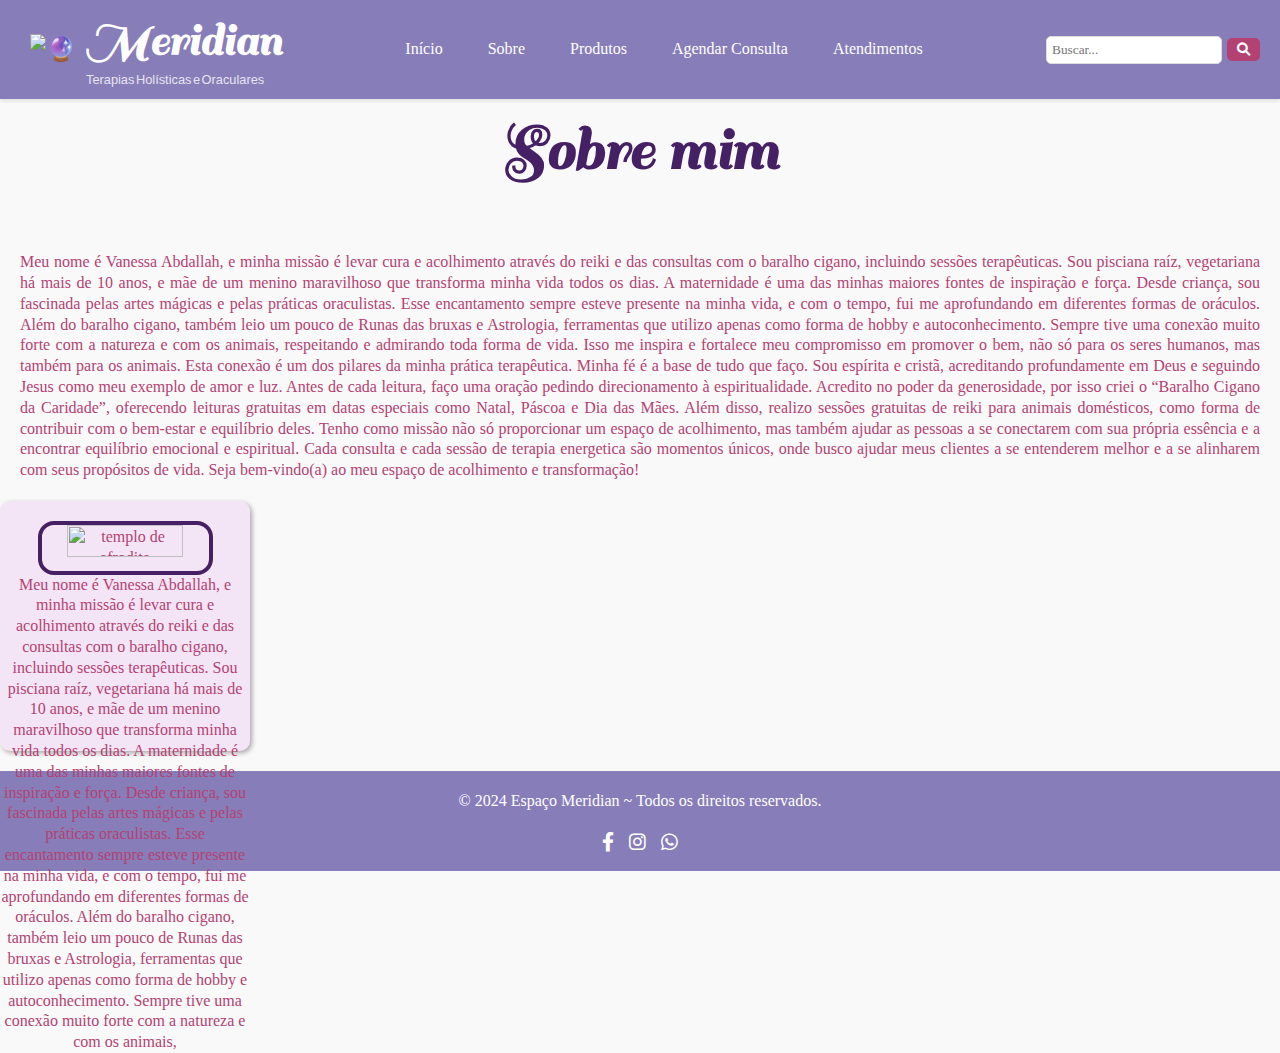
==== src/Pages/sobre_mim.html @ cd0470ab "vanessa fez css inline" ====
<link rel="stylesheet" type="text/css"href="../styles/style.css"media="screen"/>
<!DOCTYPE html>
<html lang="pt-br">
<head>
  <meta charset="UTF-8">
  <meta name="viewport" content="width=device-width, initial-scale=1.0">
  <title>Terapias Holísticas e Oraculares</title>
  <link rel="stylesheet" href="src/styles/style.css">
  <link rel="stylesheet" href="https://cdnjs.cloudflare.com/ajax/libs/font-awesome/6.0.0-beta3/css/all.min.css">
  <script src="src/scripts/slide.js" defer></script>
  <script src="src/scripts/search.js" defer></script>
</head>
<body>
  <!-- Navbar -->
  <header>
    <nav class="navbar">
        <div class="logo-container">
            <img src="https://i.ibb.co/jMVwNyb/tarot.png" alt="🔮" class="logo">
            <div class="logo-container-text">
                <h1 class="logo-title">Meridian</h1>
                <p class="logo-subtitle">Terapias Holísticas e Oraculares</p>
            </div>
        </div>
      <ul class="nav-links"> 
        <li><a href="#home">Início</a></li>
        <li><a href="src/Pages/sobre_mim.html">Sobre</a></li>
        <li><a href="#produtos">Produtos</a></li>
        <li><a href="#consultas">Agendar Consulta</a></li>
        <li><a href="#atendimentos">Atendimentos</a></li>
      </ul>
      <div class="search-bar">
        <input type="text" placeholder="Buscar..." id="search-input">
        <button id="search-btn"><i class="fas fa-search"></i></button>
      </div>
    </nav>
  </header>
    </div>
  <!-- Serviços -->
   <section class="service-container">
    <h2 class="service-title">Sobre mim</h2>
    
    <h3></h3>


    <div style="display: flex; align-items: flex-start; justify-content: center; margin: 20px;">

        
                 
                <p style="text-align: justify;">Meu nome é Vanessa Abdallah, e minha missão é levar cura e acolhimento através do reiki e das consultas com o baralho cigano, incluindo sessões terapêuticas. Sou pisciana raíz, vegetariana há mais de 10 anos, e mãe de um menino maravilhoso que transforma minha vida todos os dias. A maternidade é uma das minhas maiores fontes de inspiração e força. Desde criança, sou fascinada pelas artes mágicas e pelas práticas oraculistas. Esse encantamento sempre esteve presente na minha vida, e com o tempo, fui me aprofundando em diferentes formas de oráculos. Além do baralho cigano, também leio um pouco de Runas das bruxas e Astrologia, ferramentas que utilizo apenas como forma de hobby e autoconhecimento. Sempre tive uma conexão muito forte com a natureza e com os animais, respeitando e admirando toda forma de vida. Isso me inspira e fortalece meu compromisso em promover o bem, não só para os seres humanos, mas também para os animais. Esta conexão é um dos pilares da minha prática terapêutica.
                    
                Minha fé é a base de tudo que faço. Sou espírita e cristã, acreditando profundamente em Deus e seguindo Jesus como meu exemplo de amor e luz. Antes de cada leitura, faço uma oração pedindo direcionamento à espiritualidade. Acredito no poder da generosidade, por isso criei o “Baralho Cigano da Caridade”, oferecendo leituras gratuitas em datas especiais como Natal, Páscoa e Dia das Mães. Além disso, realizo sessões gratuitas de reiki para animais domésticos, como forma de contribuir com o bem-estar e equilíbrio deles.
                    
                Tenho como missão não só proporcionar um espaço de acolhimento, mas também ajudar as pessoas a se conectarem com sua própria essência e a encontrar equilíbrio emocional e espiritual. Cada consulta e cada sessão de terapia energetica são momentos únicos, onde busco ajudar meus clientes a se entenderem melhor e a se alinharem com seus propósitos de vida.
                    
            
                

             Seja bem-vindo(a) ao meu espaço de acolhimento e transformação!

        </div>


        <div class="service">
            <img src="https://i.ibb.co/XFByC5f/Instagram-post-retrato-quem-sou-eu-minimalista-nude-e-branco.png" alt="templo de afrodite">
            <p>Meu nome é Vanessa Abdallah, e minha missão é levar cura e acolhimento através do reiki e das consultas com o baralho cigano, incluindo sessões terapêuticas. Sou pisciana raíz, vegetariana há mais de 10 anos, e mãe de um menino maravilhoso que transforma minha vida todos os dias. A maternidade é uma das minhas maiores fontes de inspiração e força. Desde criança, sou fascinada pelas artes mágicas e pelas práticas oraculistas. Esse encantamento sempre esteve presente na minha vida, e com o tempo, fui me aprofundando em diferentes formas de oráculos. Além do baralho cigano, também leio um pouco de Runas das bruxas e Astrologia, ferramentas que utilizo apenas como forma de hobby e autoconhecimento. Sempre tive uma conexão muito forte com a natureza e com os animais,</p>

    </div>

        </div>
        
    </div>
   </section>
  </main>

  <!-- Footer -->
  <footer>
    <div class="footer-content">
      <p>&copy; 2024 Espaço Meridian ~ Todos os direitos reservados.</p>
      <div class="socials">
        <a href="#"><i class="fab fa-facebook-f"></i></a>
        <a href="#"><i class="fab fa-instagram"></i></a>
        <a href="#"><i class="fab fa-whatsapp"></i></a>
      </div>
    </div>
  </footer>
</body>
</html>
---- src/styles/style.css ----
@import url('https://fonts.googleapis.com/css2?family=Sail&display=swap');
@import url('https://fonts.googleapis.com/css2?family=Abril+Fatface&display=swap');
/* Reset */
* {
    margin: 0;
    padding: 0;
    box-sizing: border-box;
  }
  
  /* Corpo */
  body {
    font-family: 'Verdana';
    background-color: #f9f9f9;
    color: #B34272;
    line-height: 1.3;
  }
  
  /* Navbar */
  header {
    background-color: #877DB9;
    color: #fff;
    padding: 10px 20px;
    box-shadow: 0 2px 4px rgba(0, 0, 0, 0.1);
  }
  
  .navbar {
    display: flex;
    align-items: center;
    justify-content: space-between;

  }
  
  .navbar .logo {
    font-size: 1.5rem;
    font-weight: italic;


  }
  
  .navbar ul {
    list-style: none;
    display: flex;
    gap: 15px;
  }
  
  .navbar ul li a {
    color: #fff;
    text-decoration: none;
    padding: 8px 15px;
    transition: background-color 0.3s;
  }
  
  .navbar ul li a:hover {
    background-color: #B34272;
    border-radius: 5px;
    cursor: crosshair;
    font-family: 'Montserrat', Verdana;
    font-style: italic

    
  }

  /* Logo */
.logo-container {
    display: flex;
    align-items: center;
}
.logo-container img{
    padding: 0 10px;
}

.logo-title {
    font-family: 'Sail', serif;
    font-size: 3rem; 
    color: #fff;
  }
  
  .logo-subtitle {
    font-family: 'Verdana', sans-serif;
    font-size: .8rem;
    color: #fff;
    opacity: 0.8;
    text-align: start;
    word-spacing: -2px;
  }

  
  .search-bar {
    display: flex;
    align-items: center;
    gap: 5px;
  }
  
  .search-bar input {
    padding: 5px;
    border: 1px solid #ddd;
    border-radius: 5px;
    font-family: 'Verdana'
  }
  
  .search-bar button {
    background-color: #B34272;
    border: none;
    color: white;
    padding: 5px 10px;
    border-radius: 5px;
    cursor: crosshair;
    
  }
  
  .search-bar button:hover {
    background-color: #462064;
  }
/* Animação de Piscar */ 
@keyframes flash-white { 
  0% { 
    opacity: 1; 
  } 
  100% { 
    opacity: 0; 
  } 
}
@keyframes over-flash-white{
  0%{
    opacity: 0;
  }
  100%{
    opacity: 1;
  }
}
.fade {
  animation: flash-white 1s
}
.over-fade{
  opacity: 0;
  animation: over-flash-white 1s;
}
.slideShow-container{
  margin: auto;
  width: 50vw;
  height: 70vh;
  margin-top: 20px;
  overflow: hidden;
  border-radius: 2rem;
  border: 5px solid #462064;
  display: flex;
}
.slideShow-container img{
  width: 100%;
  height: 90%;
  transition: 1s ease-in-out;
}
.image-btn-container{
  margin: auto;
  width: 50%;
  height: 20px;
  margin-top: 20px;
  display: flex;
  justify-content: space-around;
  gap: 10px;
}
.image-btn{
  width: 100%;
  height: 100%;
  border-radius: 2rem;
  border: none;
  background-color: #877db962;
  transition: .3s;
  cursor: pointer;
}
.image-btn:hover{
  transform: translateY(-2px);
  background-color: #877db9a9;
}
  /* Serviços */
  .service-container {
    text-align: center;
    font-family: 'Verdana';
  }
  
  .service-container h3 {
    font-family: 'Sail';
    font-size: 2rem;
    text-align: center;
  }
  .service-title{
    font-family: 'Sail';
    font-size: 2.2rem;
    padding: 10px;
    margin: 0px 200px 50px;
    text-align: center;
    color: #462064;
    font-size: 4rem;
}
  
  .services {
    display: flex;
    flex-wrap: wrap;
    justify-content: space-evenly;
    gap: 20px;
    padding: 20px 100px;
    font-family: 'Verdana'; 
  }
  
  .service {
    background: #f3e5f5;
    border-radius: 10px;
    width: 250px;
    height: 250px;
    box-shadow: 0 3px 5px rgba(0, 0, 0, 0.1);
    display: flex;
    flex-direction: column;
    justify-content: space-evenly;
    align-items: center;
    box-shadow: 2px 2px 5px rgba(0, 0, 0, 0.329);
  }
  .service img{
    width: 70%;
    border-radius: 1rem;
    margin-top: 20px;
    border: 4px solid #462064;
  }
  
  .service h3 {
    margin-bottom: 10px;
    color: #462064;
  }
  
  .service ul {
    list-style: none;
  }
  /* Footer */
  .service ul li {
    padding: 5px 0;
  }
  
  /* Footer */
  footer {
    background-color: #877DB9;
    color: white;
    text-align: center;
    padding: 20px 10px;
    margin-top: 20px;
  }
  
  .footer-content {
    display: flex;
    flex-direction: column;
    align-items: center;
    gap: 10px;
  }
  
  .footer-content p {
    margin-bottom: 10px;
  }
  
  .socials {
    display: flex;
    gap: 15px;
  }
  
  .socials a {
    color: white;
    text-decoration: none;
    font-size: 1.2rem;
  }
  
  .socials a:hover {
    color: #5f5d61;
    
  }

  /* Personalizando a barra de rolagem */
::-webkit-scrollbar {
    width: 17px; 
    height: 12px; 
  }
  
  ::-webkit-scrollbar-thumb {
    background-image: url('https://i.ibb.co/vv4bfNb/barrinhaaa.jpg');
    background-size: cover; 
    border-radius: 10px;
  }
  
  ::-webkit-scrollbar-track {
    background-color: #f1f1f1; 
    border-radius: 10px;
  }
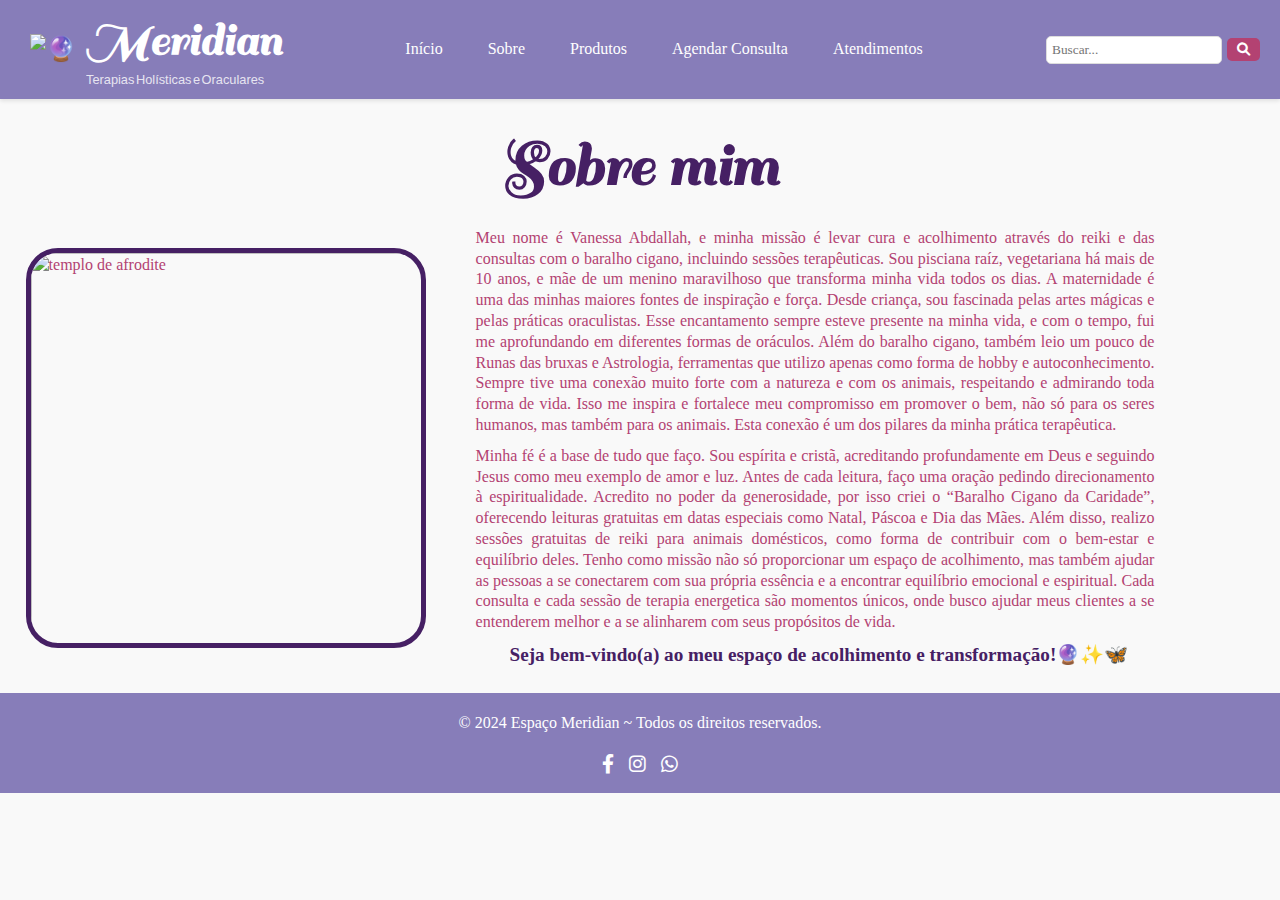
==== commit cbe7d0b2: "correção do css da vane s2" ====
--- a/src/Pages/sobre_mim.html
+++ b/src/Pages/sobre_mim.html
@@ -6,13 +6,17 @@
   <meta charset="UTF-8">
   <meta name="viewport" content="width=device-width, initial-scale=1.0">
   <title>Terapias Holísticas e Oraculares</title>
-  <link rel="stylesheet" href="src/styles/style.css">
+  <!-- meus css's -->
+   <link rel="stylesheet" href="../styles/header&footer.css">
+   <link rel="stylesheet" href="../styles/about_me.css">
+   <!-- links externos -->
   <link rel="stylesheet" href="https://cdnjs.cloudflare.com/ajax/libs/font-awesome/6.0.0-beta3/css/all.min.css">
+  <!-- meus scripts -->
   <script src="src/scripts/slide.js" defer></script>
   <script src="src/scripts/search.js" defer></script>
 </head>
 <body>
-  <!-- Navbar -->
+  <!-- header -->
   <header>
     <nav class="navbar">
         <div class="logo-container">
@@ -23,9 +27,9 @@
             </div>
         </div>
       <ul class="nav-links"> 
-        <li><a href="#home">Início</a></li>
-        <li><a href="src/Pages/sobre_mim.html">Sobre</a></li>
-        <li><a href="#produtos">Produtos</a></li>
+        <li><a href="../../index.html">Início</a></li>
+        <li><a href="sobre_mim.html">Sobre</a></li>
+        <li><a href="services.html">Produtos</a></li>
         <li><a href="#consultas">Agendar Consulta</a></li>
         <li><a href="#atendimentos">Atendimentos</a></li>
       </ul>
@@ -35,42 +39,21 @@
       </div>
     </nav>
   </header>
-    </div>
   <!-- Serviços -->
-   <section class="service-container">
-    <h2 class="service-title">Sobre mim</h2>
-    
-    <h3></h3>
-
-
-    <div style="display: flex; align-items: flex-start; justify-content: center; margin: 20px;">
-
-        
-                 
-                <p style="text-align: justify;">Meu nome é Vanessa Abdallah, e minha missão é levar cura e acolhimento através do reiki e das consultas com o baralho cigano, incluindo sessões terapêuticas. Sou pisciana raíz, vegetariana há mais de 10 anos, e mãe de um menino maravilhoso que transforma minha vida todos os dias. A maternidade é uma das minhas maiores fontes de inspiração e força. Desde criança, sou fascinada pelas artes mágicas e pelas práticas oraculistas. Esse encantamento sempre esteve presente na minha vida, e com o tempo, fui me aprofundando em diferentes formas de oráculos. Além do baralho cigano, também leio um pouco de Runas das bruxas e Astrologia, ferramentas que utilizo apenas como forma de hobby e autoconhecimento. Sempre tive uma conexão muito forte com a natureza e com os animais, respeitando e admirando toda forma de vida. Isso me inspira e fortalece meu compromisso em promover o bem, não só para os seres humanos, mas também para os animais. Esta conexão é um dos pilares da minha prática terapêutica.
-                    
-                Minha fé é a base de tudo que faço. Sou espírita e cristã, acreditando profundamente em Deus e seguindo Jesus como meu exemplo de amor e luz. Antes de cada leitura, faço uma oração pedindo direcionamento à espiritualidade. Acredito no poder da generosidade, por isso criei o “Baralho Cigano da Caridade”, oferecendo leituras gratuitas em datas especiais como Natal, Páscoa e Dia das Mães. Além disso, realizo sessões gratuitas de reiki para animais domésticos, como forma de contribuir com o bem-estar e equilíbrio deles.
-                    
-                Tenho como missão não só proporcionar um espaço de acolhimento, mas também ajudar as pessoas a se conectarem com sua própria essência e a encontrar equilíbrio emocional e espiritual. Cada consulta e cada sessão de terapia energetica são momentos únicos, onde busco ajudar meus clientes a se entenderem melhor e a se alinharem com seus propósitos de vida.
-                    
-            
-                
-
-             Seja bem-vindo(a) ao meu espaço de acolhimento e transformação!
-
+  <main>
+    <section class="about-container">
+      <h2 class="about-title">Sobre mim</h2>
+      <div class="about-desc-container">
+        <div class="about">
+          <img src="https://i.ibb.co/XFByC5f/Instagram-post-retrato-quem-sou-eu-minimalista-nude-e-branco.png" alt="templo de afrodite">
         </div>
-
-
-        <div class="service">
-            <img src="https://i.ibb.co/XFByC5f/Instagram-post-retrato-quem-sou-eu-minimalista-nude-e-branco.png" alt="templo de afrodite">
-            <p>Meu nome é Vanessa Abdallah, e minha missão é levar cura e acolhimento através do reiki e das consultas com o baralho cigano, incluindo sessões terapêuticas. Sou pisciana raíz, vegetariana há mais de 10 anos, e mãe de um menino maravilhoso que transforma minha vida todos os dias. A maternidade é uma das minhas maiores fontes de inspiração e força. Desde criança, sou fascinada pelas artes mágicas e pelas práticas oraculistas. Esse encantamento sempre esteve presente na minha vida, e com o tempo, fui me aprofundando em diferentes formas de oráculos. Além do baralho cigano, também leio um pouco de Runas das bruxas e Astrologia, ferramentas que utilizo apenas como forma de hobby e autoconhecimento. Sempre tive uma conexão muito forte com a natureza e com os animais,</p>
-
-    </div>
-
+        <div class="about-text">
+          <p>Meu nome é Vanessa Abdallah, e minha missão é levar cura e acolhimento através do reiki e das consultas com o baralho cigano, incluindo sessões terapêuticas. Sou pisciana raíz, vegetariana há mais de 10 anos, e mãe de um menino maravilhoso que transforma minha vida todos os dias. A maternidade é uma das minhas maiores fontes de inspiração e força. Desde criança, sou fascinada pelas artes mágicas e pelas práticas oraculistas. Esse encantamento sempre esteve presente na minha vida, e com o tempo, fui me aprofundando em diferentes formas de oráculos. Além do baralho cigano, também leio um pouco de Runas das bruxas e Astrologia, ferramentas que utilizo apenas como forma de hobby e autoconhecimento. Sempre tive uma conexão muito forte com a natureza e com os animais, respeitando e admirando toda forma de vida. Isso me inspira e fortalece meu compromisso em promover o bem, não só para os seres humanos, mas também para os animais. Esta conexão é um dos pilares da minha prática terapêutica.</p>
+          <p>Minha fé é a base de tudo que faço. Sou espírita e cristã, acreditando profundamente em Deus e seguindo Jesus como meu exemplo de amor e luz. Antes de cada leitura, faço uma oração pedindo direcionamento à espiritualidade. Acredito no poder da generosidade, por isso criei o “Baralho Cigano da Caridade”, oferecendo leituras gratuitas em datas especiais como Natal, Páscoa e Dia das Mães. Além disso, realizo sessões gratuitas de reiki para animais domésticos, como forma de contribuir com o bem-estar e equilíbrio deles. Tenho como missão não só proporcionar um espaço de acolhimento, mas também ajudar as pessoas a se conectarem com sua própria essência e a encontrar equilíbrio emocional e espiritual. Cada consulta e cada sessão de terapia energetica são momentos únicos, onde busco ajudar meus clientes a se entenderem melhor e a se alinharem com seus propósitos de vida.</p>
+          <span class="welcome">Seja bem-vindo(a) ao meu espaço de acolhimento e transformação!🔮✨🦋</span>
         </div>
-        
-    </div>
-   </section>
+      </div>
+    </section>
   </main>
 
   <!-- Footer -->
--- a/src/styles/style.css
+++ b/src/styles/style.css
@@ -1,140 +1,4 @@
-@import url('https://fonts.googleapis.com/css2?family=Sail&display=swap');
-@import url('https://fonts.googleapis.com/css2?family=Abril+Fatface&display=swap');
-/* Reset */
-* {
-    margin: 0;
-    padding: 0;
-    box-sizing: border-box;
-  }
-  
-  /* Corpo */
-  body {
-    font-family: 'Verdana';
-    background-color: #f9f9f9;
-    color: #B34272;
-    line-height: 1.3;
-  }
-  
-  /* Navbar */
-  header {
-    background-color: #877DB9;
-    color: #fff;
-    padding: 10px 20px;
-    box-shadow: 0 2px 4px rgba(0, 0, 0, 0.1);
-  }
-  
-  .navbar {
-    display: flex;
-    align-items: center;
-    justify-content: space-between;
-
-  }
-  
-  .navbar .logo {
-    font-size: 1.5rem;
-    font-weight: italic;
-
-
-  }
-  
-  .navbar ul {
-    list-style: none;
-    display: flex;
-    gap: 15px;
-  }
-  
-  .navbar ul li a {
-    color: #fff;
-    text-decoration: none;
-    padding: 8px 15px;
-    transition: background-color 0.3s;
-  }
-  
-  .navbar ul li a:hover {
-    background-color: #B34272;
-    border-radius: 5px;
-    cursor: crosshair;
-    font-family: 'Montserrat', Verdana;
-    font-style: italic
-
-    
-  }
-
-  /* Logo */
-.logo-container {
-    display: flex;
-    align-items: center;
-}
-.logo-container img{
-    padding: 0 10px;
-}
-
-.logo-title {
-    font-family: 'Sail', serif;
-    font-size: 3rem; 
-    color: #fff;
-  }
-  
-  .logo-subtitle {
-    font-family: 'Verdana', sans-serif;
-    font-size: .8rem;
-    color: #fff;
-    opacity: 0.8;
-    text-align: start;
-    word-spacing: -2px;
-  }
-
-  
-  .search-bar {
-    display: flex;
-    align-items: center;
-    gap: 5px;
-  }
-  
-  .search-bar input {
-    padding: 5px;
-    border: 1px solid #ddd;
-    border-radius: 5px;
-    font-family: 'Verdana'
-  }
-  
-  .search-bar button {
-    background-color: #B34272;
-    border: none;
-    color: white;
-    padding: 5px 10px;
-    border-radius: 5px;
-    cursor: crosshair;
-    
-  }
-  
-  .search-bar button:hover {
-    background-color: #462064;
-  }
-/* Animação de Piscar */ 
-@keyframes flash-white { 
-  0% { 
-    opacity: 1; 
-  } 
-  100% { 
-    opacity: 0; 
-  } 
-}
-@keyframes over-flash-white{
-  0%{
-    opacity: 0;
-  }
-  100%{
-    opacity: 1;
-  }
-}
-.fade {
-  animation: flash-white 1s
-}
-.over-fade{
-  opacity: 0;
-  animation: over-flash-white 1s;
-}
+/* main */
 .slideShow-container{
   margin: auto;
   width: 50vw;
@@ -229,61 +93,6 @@
   .service ul {
     list-style: none;
   }
-  /* Footer */
   .service ul li {
     padding: 5px 0;
-  }
-  
-  /* Footer */
-  footer {
-    background-color: #877DB9;
-    color: white;
-    text-align: center;
-    padding: 20px 10px;
-    margin-top: 20px;
-  }
-  
-  .footer-content {
-    display: flex;
-    flex-direction: column;
-    align-items: center;
-    gap: 10px;
-  }
-  
-  .footer-content p {
-    margin-bottom: 10px;
-  }
-  
-  .socials {
-    display: flex;
-    gap: 15px;
-  }
-  
-  .socials a {
-    color: white;
-    text-decoration: none;
-    font-size: 1.2rem;
-  }
-  
-  .socials a:hover {
-    color: #5f5d61;
-    
-  }
-
-  /* Personalizando a barra de rolagem */
-::-webkit-scrollbar {
-    width: 17px; 
-    height: 12px; 
-  }
-  
-  ::-webkit-scrollbar-thumb {
-    background-image: url('https://i.ibb.co/vv4bfNb/barrinhaaa.jpg');
-    background-size: cover; 
-    border-radius: 10px;
-  }
-  
-  ::-webkit-scrollbar-track {
-    background-color: #f1f1f1; 
-    border-radius: 10px;
-  }
-
+  }--- a/src/styles/header&footer.css
+++ b/src/styles/header&footer.css
@@ -0,0 +1,162 @@
+@import url('https://fonts.googleapis.com/css2?family=Sail&display=swap');
+@import url('https://fonts.googleapis.com/css2?family=Abril+Fatface&display=swap');
+/* Reset */
+* {
+    margin: 0;
+    padding: 0;
+    box-sizing: border-box;
+  }
+  
+  /* Corpo */
+  body {
+    font-family: 'Verdana';
+    background-color: #f9f9f9;
+    color: #B34272;
+    line-height: 1.3;
+  }
+  
+  /* Navbar */
+  header {
+    background-color: #877DB9;
+    color: #fff;
+    padding: 10px 20px;
+    box-shadow: 0 2px 4px rgba(0, 0, 0, 0.1);
+  }
+  
+  .navbar {
+    display: flex;
+    align-items: center;
+    justify-content: space-between;
+
+  }
+  
+  .navbar .logo {
+    font-size: 1.5rem;
+    font-weight: italic;
+
+
+  }
+  
+  .navbar ul {
+    list-style: none;
+    display: flex;
+    gap: 15px;
+  }
+  
+  .navbar ul li a {
+    color: #fff;
+    text-decoration: none;
+    padding: 8px 15px;
+    transition: background-color 0.3s;
+  }
+  
+  .navbar ul li a:hover {
+    background-color: #B34272;
+    border-radius: 5px;
+    cursor: crosshair;
+    font-family: 'Montserrat', Verdana;
+    font-style: italic    
+  }
+    /* Logo */
+.logo-container {
+    display: flex;
+    align-items: center;
+}
+.logo-container img{
+    padding: 0 10px;
+}
+
+.logo-title {
+    font-family: 'Sail', serif;
+    font-size: 3rem; 
+    color: #fff;
+  }
+  
+  .logo-subtitle {
+    font-family: 'Verdana', sans-serif;
+    font-size: .8rem;
+    color: #fff;
+    opacity: 0.8;
+    text-align: start;
+    word-spacing: -2px;
+  }
+
+  
+  .search-bar {
+    display: flex;
+    align-items: center;
+    gap: 5px;
+  }
+  
+  .search-bar input {
+    padding: 5px;
+    border: 1px solid #ddd;
+    border-radius: 5px;
+    font-family: 'Verdana'
+  }
+  
+  .search-bar button {
+    background-color: #B34272;
+    border: none;
+    color: white;
+    padding: 5px 10px;
+    border-radius: 5px;
+    cursor: crosshair;
+    
+  }
+  
+  .search-bar button:hover {
+    background-color: #462064;
+  }
+ /* Footer */
+ footer {
+    background-color: #877DB9;
+    color: white;
+    text-align: center;
+    padding: 20px 10px;
+    margin-top: 20px;
+  }
+  
+  .footer-content {
+    display: flex;
+    flex-direction: column;
+    align-items: center;
+    gap: 10px;
+  }
+  
+  .footer-content p {
+    margin-bottom: 10px;
+  }
+  
+  .socials {
+    display: flex;
+    gap: 15px;
+  }
+  
+  .socials a {
+    color: white;
+    text-decoration: none;
+    font-size: 1.2rem;
+  }
+  
+  .socials a:hover {
+    color: #5f5d61;
+    
+  }
+
+  /* Personalizando a barra de rolagem */
+::-webkit-scrollbar {
+    width: 17px; 
+    height: 12px; 
+  }
+  
+  ::-webkit-scrollbar-thumb {
+    background-image: url('https://i.ibb.co/vv4bfNb/barrinhaaa.jpg');
+    background-size: cover; 
+    border-radius: 10px;
+  }
+  
+  ::-webkit-scrollbar-track {
+    background-color: #f1f1f1; 
+    border-radius: 10px;
+  }--- a/src/styles/about_me.css
+++ b/src/styles/about_me.css
@@ -0,0 +1,32 @@
+.about-container{
+    margin: 2vw;
+}
+.about-title{
+    font-family: 'Sail';
+    color: #462064;
+    text-align: center;
+    font-size: 4rem;
+}
+.about-desc-container{
+    margin-top: 20px;
+    display: flex;
+    align-items: center;
+}
+.about img{
+    width: 400px;
+    border: 5px solid #462064;
+    border-radius: 2rem;
+}
+.about-text{
+    padding: 0 100px 0 50px;
+}
+.about-text p{
+    margin-bottom: 10px;
+    text-align: justify;
+}
+.welcome{
+    margin-left: 5%;
+    font-size: 1.2rem;
+    font-weight: bold;
+    color: #462064;
+}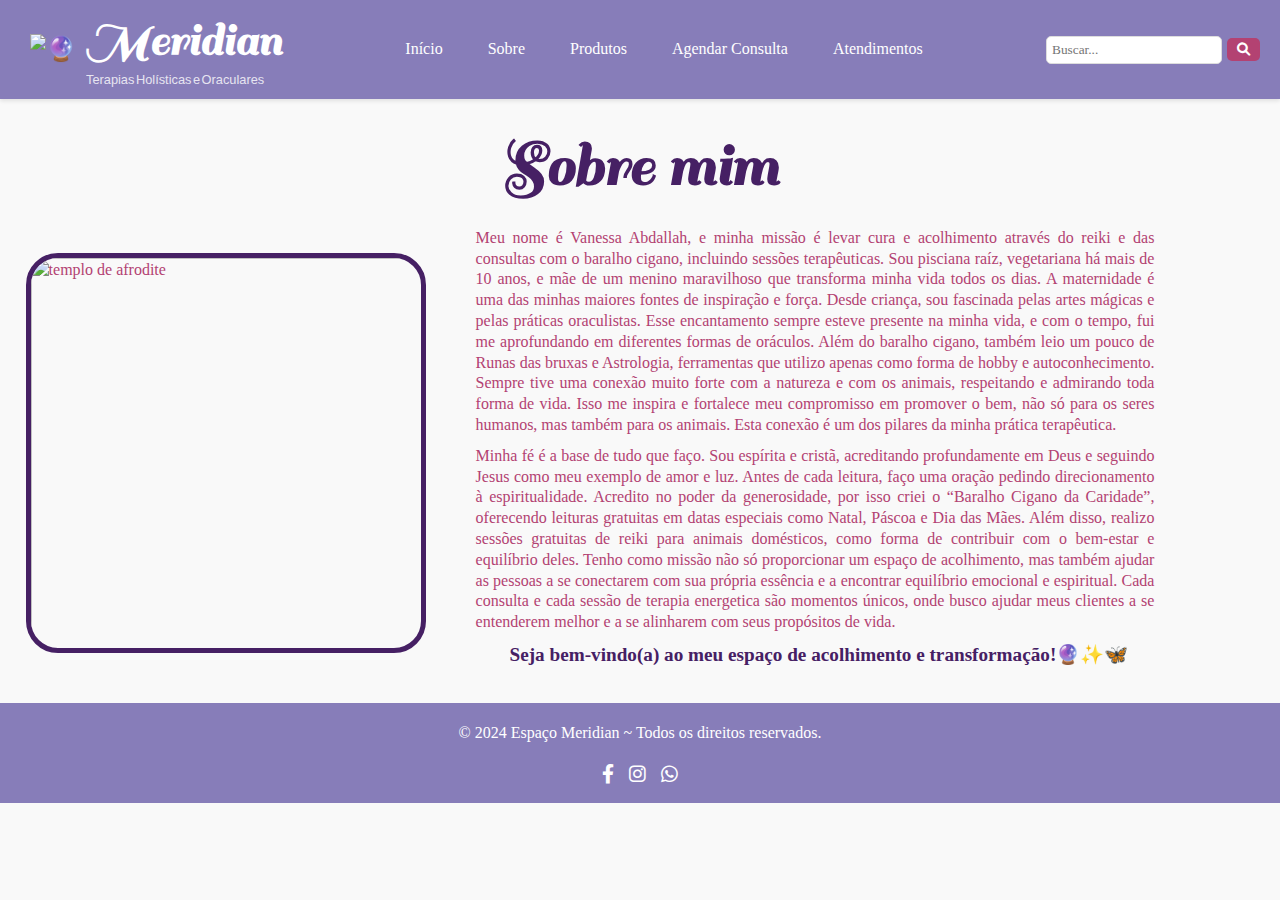
==== commit 4e45884b: "mais correções e adições" ====
--- a/src/Pages/sobre_mim.html
+++ b/src/Pages/sobre_mim.html
@@ -47,11 +47,11 @@
         <div class="about">
           <img src="https://i.ibb.co/XFByC5f/Instagram-post-retrato-quem-sou-eu-minimalista-nude-e-branco.png" alt="templo de afrodite">
         </div>
-        <div class="about-text">
+        <article class="about-text">
           <p>Meu nome é Vanessa Abdallah, e minha missão é levar cura e acolhimento através do reiki e das consultas com o baralho cigano, incluindo sessões terapêuticas. Sou pisciana raíz, vegetariana há mais de 10 anos, e mãe de um menino maravilhoso que transforma minha vida todos os dias. A maternidade é uma das minhas maiores fontes de inspiração e força. Desde criança, sou fascinada pelas artes mágicas e pelas práticas oraculistas. Esse encantamento sempre esteve presente na minha vida, e com o tempo, fui me aprofundando em diferentes formas de oráculos. Além do baralho cigano, também leio um pouco de Runas das bruxas e Astrologia, ferramentas que utilizo apenas como forma de hobby e autoconhecimento. Sempre tive uma conexão muito forte com a natureza e com os animais, respeitando e admirando toda forma de vida. Isso me inspira e fortalece meu compromisso em promover o bem, não só para os seres humanos, mas também para os animais. Esta conexão é um dos pilares da minha prática terapêutica.</p>
           <p>Minha fé é a base de tudo que faço. Sou espírita e cristã, acreditando profundamente em Deus e seguindo Jesus como meu exemplo de amor e luz. Antes de cada leitura, faço uma oração pedindo direcionamento à espiritualidade. Acredito no poder da generosidade, por isso criei o “Baralho Cigano da Caridade”, oferecendo leituras gratuitas em datas especiais como Natal, Páscoa e Dia das Mães. Além disso, realizo sessões gratuitas de reiki para animais domésticos, como forma de contribuir com o bem-estar e equilíbrio deles. Tenho como missão não só proporcionar um espaço de acolhimento, mas também ajudar as pessoas a se conectarem com sua própria essência e a encontrar equilíbrio emocional e espiritual. Cada consulta e cada sessão de terapia energetica são momentos únicos, onde busco ajudar meus clientes a se entenderem melhor e a se alinharem com seus propósitos de vida.</p>
-          <span class="welcome">Seja bem-vindo(a) ao meu espaço de acolhimento e transformação!🔮✨🦋</span>
-        </div>
+          <p class="welcome">Seja bem-vindo(a) ao meu espaço de acolhimento e transformação!🔮✨🦋</p>
+        </article>
       </div>
     </section>
   </main>
